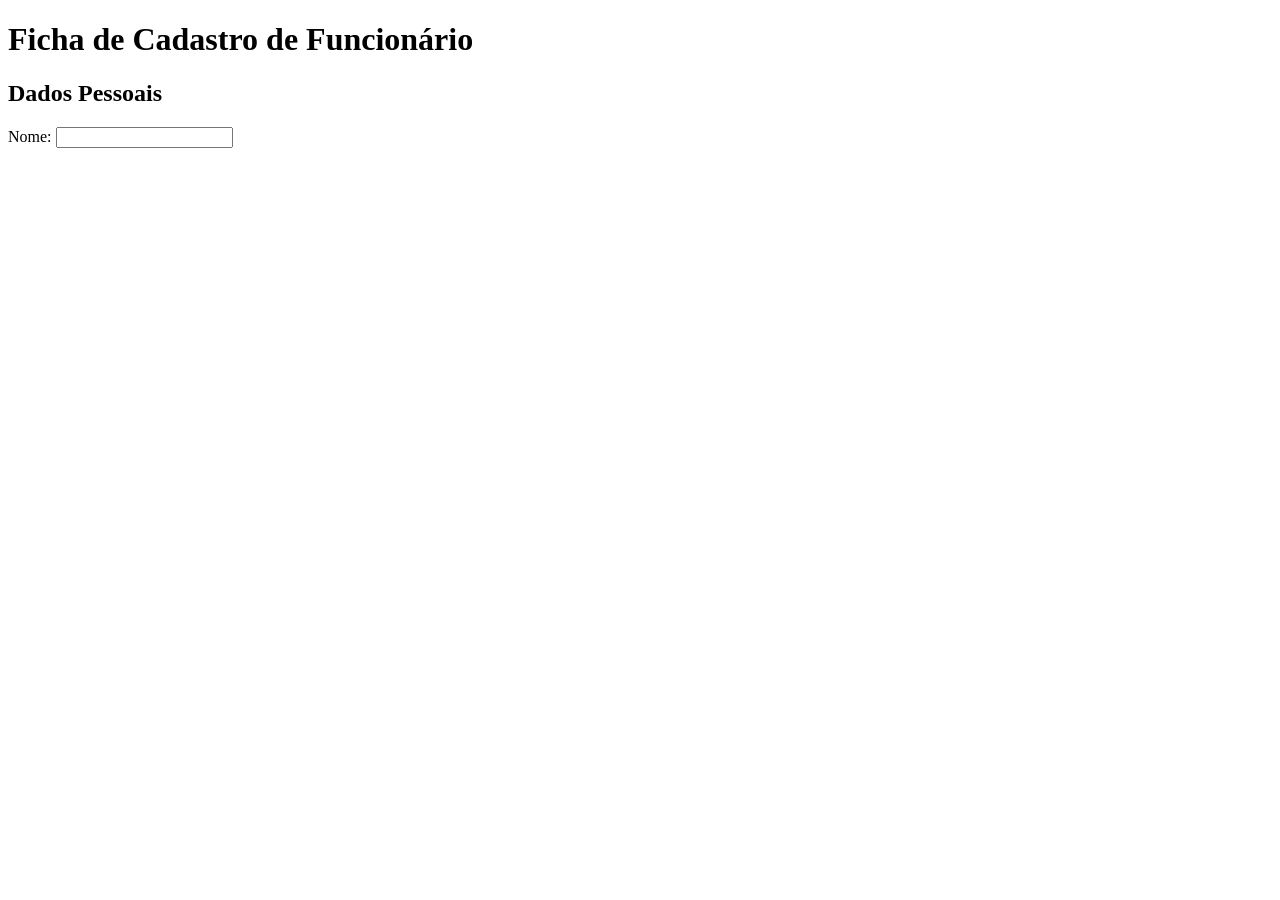
==== index.html @ 8d3d8a53 "iniciamos a nossa ficha" ====
<!DOCTYPE html>
<html lang="pt-br">
<head>
    <meta charset="UTF-8">
    <link rel="stylesheet" href="style.css"
    <meta name="viewport" content="width=device-width, initial-scale=1.0">
    <title>Ficha de Cadastro</title>
</head>
<body>
    <h1>Ficha de Cadastro de Funcionário</h1>
    <div class="dados-pessoais">
        <h2>Dados Pessoais</h2>
        <label>Nome:</label>
        <input type="text">
    </div>
</body>
</html>
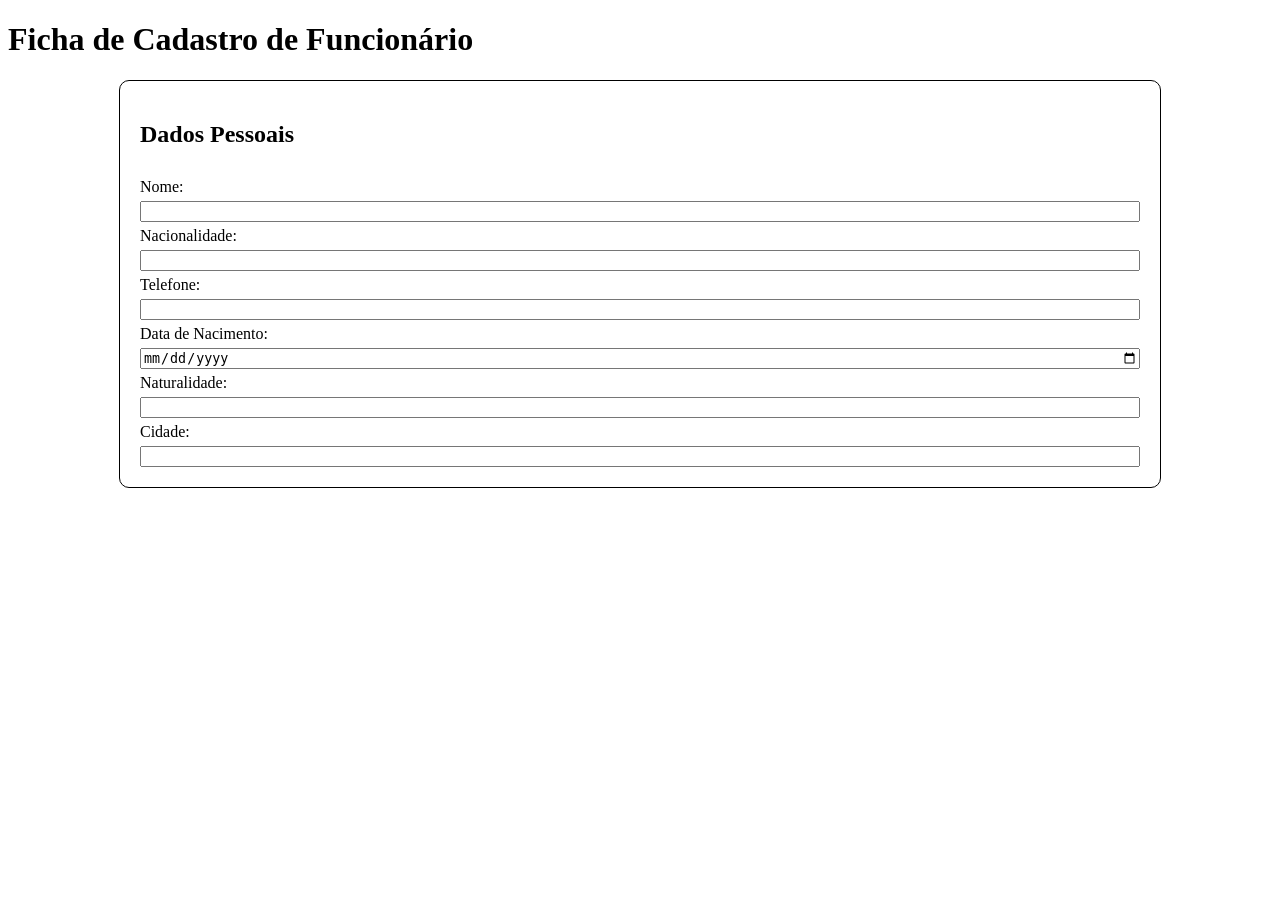
==== commit 8ffeedb5: "avançamos no formulario" ====
--- a/index.html
+++ b/index.html
@@ -2,7 +2,7 @@
 <html lang="pt-br">
 <head>
     <meta charset="UTF-8">
-    <link rel="stylesheet" href="style.css"
+    <link rel="stylesheet" href="style.css">
     <meta name="viewport" content="width=device-width, initial-scale=1.0">
     <title>Ficha de Cadastro</title>
 </head>
@@ -10,8 +10,21 @@
     <h1>Ficha de Cadastro de Funcionário</h1>
     <div class="dados-pessoais">
         <h2>Dados Pessoais</h2>
+        <div>
+            
+        </div>
         <label>Nome:</label>
         <input type="text">
+        <label>Nacionalidade:</label>
+         <input type="text">
+            <label>Telefone:</label>
+         <input type="text">
+            <label>Data de Nacimento:</label>
+         <input type="date">
+          <label>Naturalidade:</label>
+         <input type="text">
+          <label>Cidade:</label>
+         <input type="text">
     </div>
 </body>
 </html>
--- a/style.css
+++ b/style.css
@@ -0,0 +1,10 @@
+.dados-pessoais {
+    display: flex;
+    flex-direction: column;
+    border: solid 1px #000;
+    width: 1000px;
+    border-radius: 10px;
+    margin: auto;
+    padding: 20px;
+    gap: 5px;
+}
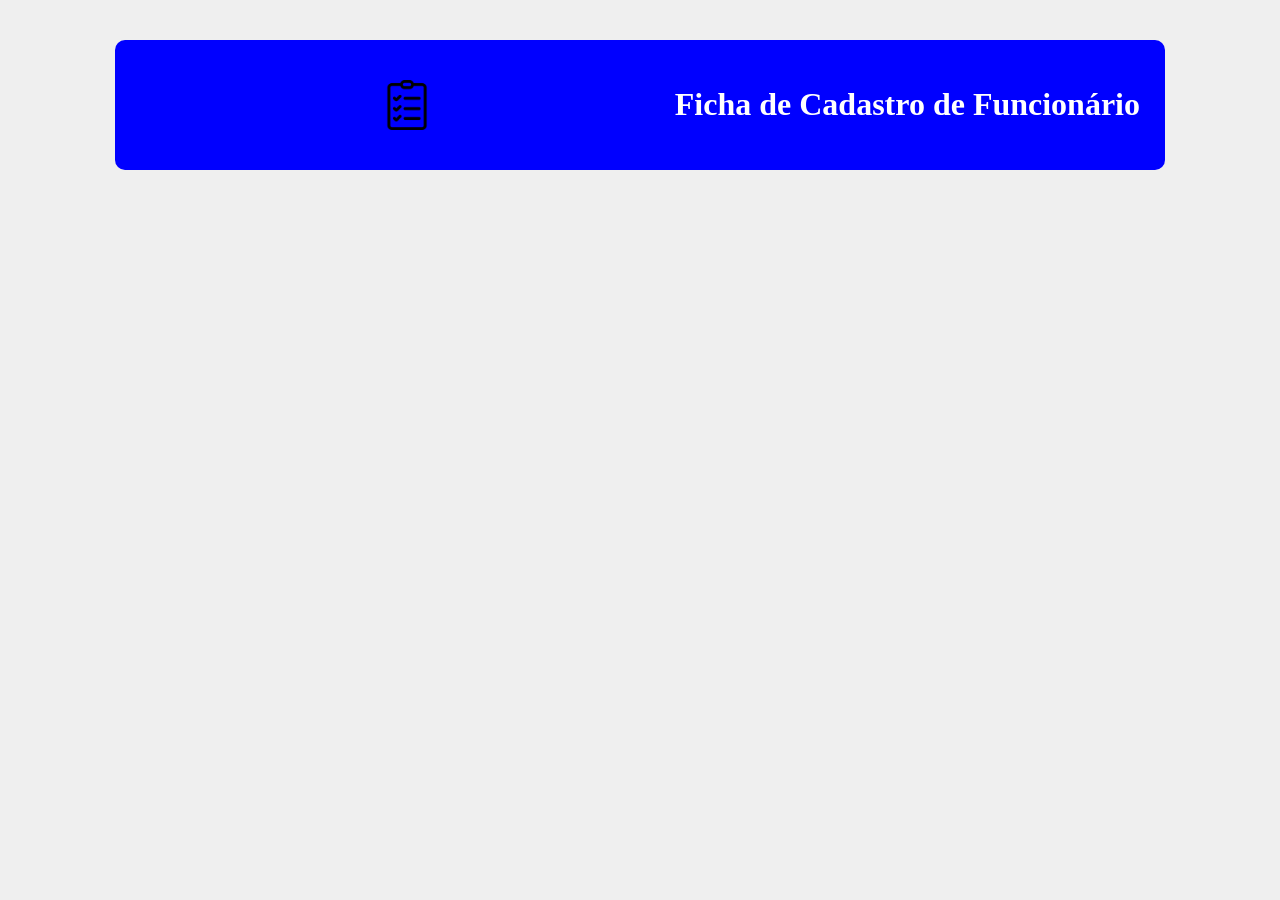
==== commit 2db27465: "fazendo o projeto" ====
--- a/index.html
+++ b/index.html
@@ -7,24 +7,13 @@
     <title>Ficha de Cadastro</title>
 </head>
 <body>
-    <h1>Ficha de Cadastro de Funcionário</h1>
-    <div class="dados-pessoais">
-        <h2>Dados Pessoais</h2>
-        <div>
-            
+    <div class="topo">
+        <div class="image">
+            <img src="imagens/1836126.png">
         </div>
-        <label>Nome:</label>
-        <input type="text">
-        <label>Nacionalidade:</label>
-         <input type="text">
-            <label>Telefone:</label>
-         <input type="text">
-            <label>Data de Nacimento:</label>
-         <input type="date">
-          <label>Naturalidade:</label>
-         <input type="text">
-          <label>Cidade:</label>
-         <input type="text">
+        <div class="Cadastro-topo">
+            <h1>Ficha de Cadastro de Funcionário</h1>
+        </div>
     </div>
 </body>
 </html>
--- a/style.css
+++ b/style.css
@@ -1,10 +1,31 @@
-.dados-pessoais {
+body{
+    margin: 0;
+    padding: 0;
+    background-color: #efefef;
+}
+
+.topo{
     display: flex;
-    flex-direction: column;
-    border: solid 1px #000;
     width: 1000px;
+    background-color: #0000ff;
     border-radius: 10px;
     margin: auto;
-    padding: 20px;
-    gap: 5px;
+    margin-top: 40px;
+    padding: 25px;
+    color: #fff;
+}
+
+.topo img{
+    width: 50px;
+}
+
+.image {
+    display: flex;
+    align-items: center;
+    justify-content: center;
+    flex: 1;
+}
+
+.cadastro-topo {
+    flex: 4;
 }
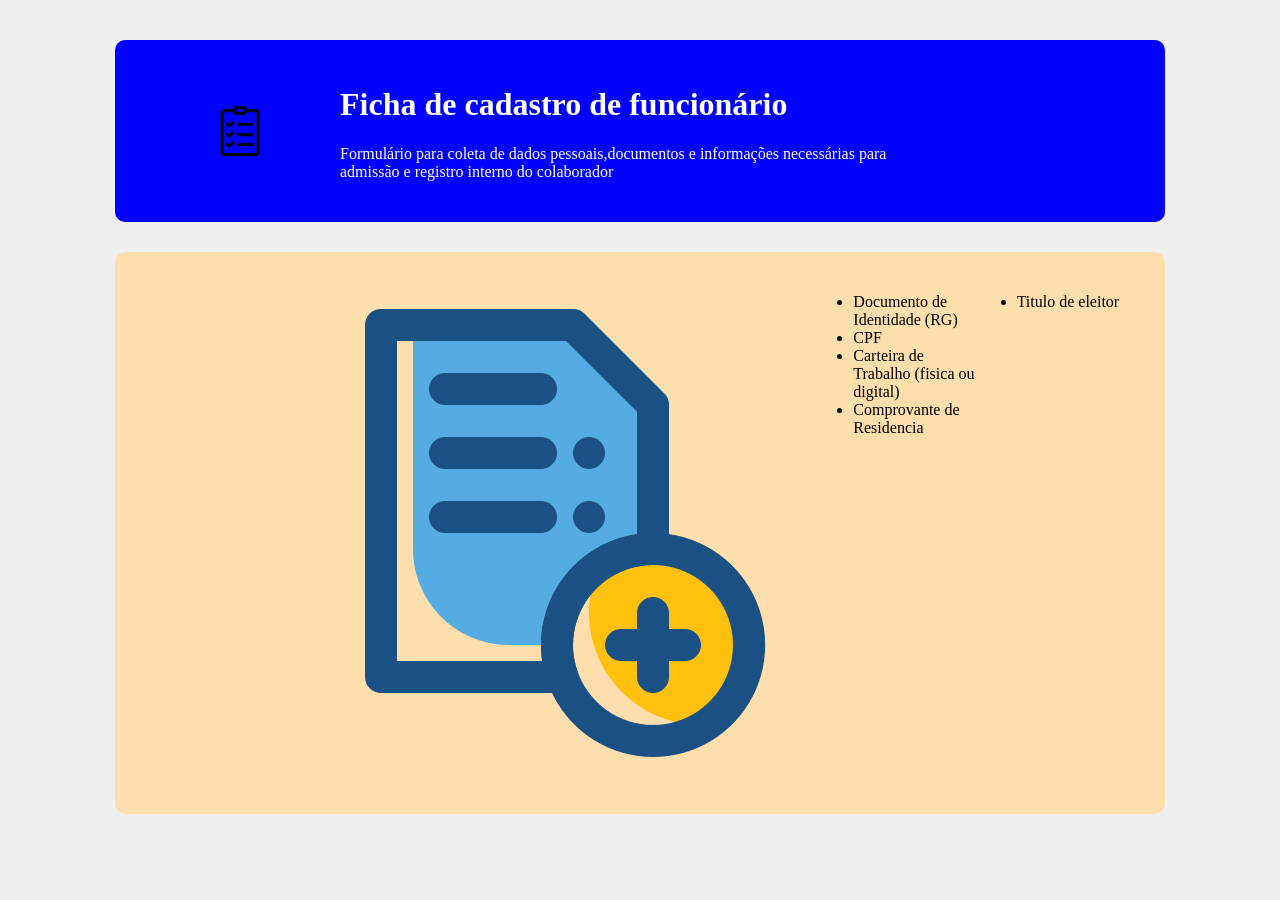
==== commit 443e173a: "finalizamos o pronpt" ====
--- a/index.html
+++ b/index.html
@@ -4,15 +4,34 @@
     <meta charset="UTF-8">
     <link rel="stylesheet" href="style.css">
     <meta name="viewport" content="width=device-width, initial-scale=1.0">
-    <title>Ficha de Cadastro</title>
+    <title>Ficha de cadastro</title>
 </head>
 <body>
     <div class="topo">
         <div class="image">
-            <img src="imagens/1836126.png">
+            <img src="imagens/imagens.png">
         </div>
-        <div class="Cadastro-topo">
-            <h1>Ficha de Cadastro de Funcionário</h1>
+        <div class="cadastro-topo">
+            <h1>Ficha de cadastro de funcionário</h1>
+            <p>Formulário para coleta de dados pessoais,documentos e informações necessárias para admissão e registro interno do colaborador</p>
+        </div>
+    </div>
+
+    <div class="documentos-necessarios">
+        <div class="imagem-documentos"></div>
+        <img src="imagens/registro.png">
+        <div class="dados-left">
+            <ul>
+                <li>Documento de Identidade (RG)</li>
+                <li>CPF</li>
+                <li>Carteira de Trabalho (fisica ou digital)</li>
+                <li>Comprovante de Residencia</li>
+            </ul>
+        </div>
+        <div class="dados-right">
+            <ul>
+                <li>Titulo de eleitor</li>
+            </ul>
         </div>
     </div>
 </body>
--- a/style.css
+++ b/style.css
@@ -26,6 +26,49 @@
     flex: 1;
 }
 
-.cadastro-topo {
+.cadastro-topo{
     flex: 4;
+}
+
+.cadastro-topo p {
+    padding-right: 250px;
+}
+.documentos-necessarios {
+    display: flex;
+    width: 1000px;
+    margin: auto;
+    background-color: #ffdead;
+    padding: 25px;
+    margin-top: 30px;
+    border-radius: 10px;
+}
+
+.imagem-documentos {
+    flex: 1;
+}
+
+.dados-left {
+    flex: 2px;
+}
+
+.dados-right {
+    flex: 2px;
+}
+
+.imagem-documentos img {
+    flex: 1;
+    display: flex;
+    justify-content: center;
+    align-items: center;
+}
+
+.imagem-documentos img {
+    width: 70px;
+}
+.dados-left {
+    flex: 2px;
+}
+
+.dados-right {
+    flex: 2px;
 }
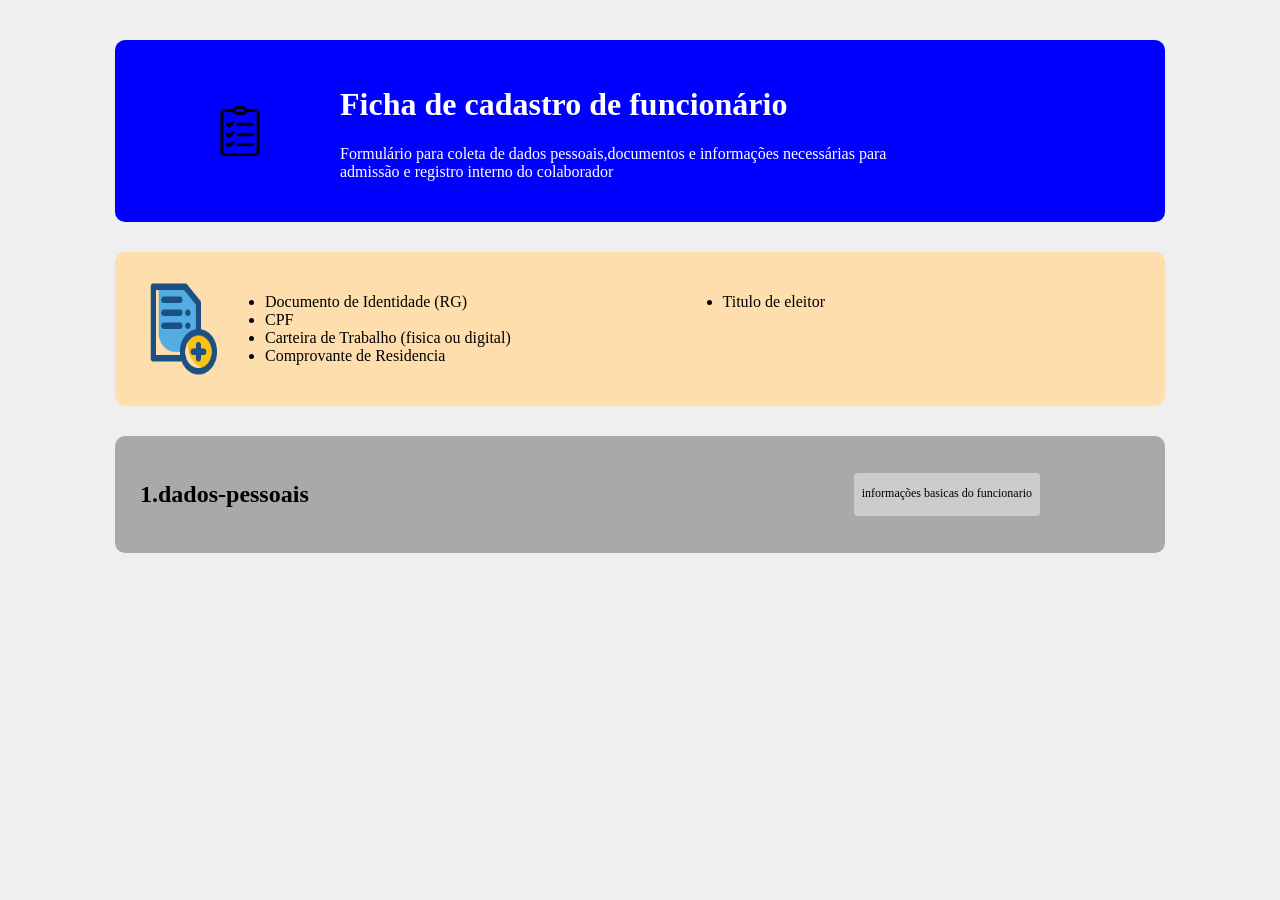
==== commit 3f6db59d: "imagens" ====
--- a/index.html
+++ b/index.html
@@ -34,5 +34,14 @@
             </ul>
         </div>
     </div>
+
+
+
+    <div class="dados-pessoais">
+        <div class="informacao-funcionario">
+            <h2>1.dados-pessoais</h2>
+        <p>informações basicas do funcionario</p>
+        </div>
+<div>
 </body>
 </html>
--- a/style.css
+++ b/style.css
@@ -56,19 +56,44 @@
 }
 
 .imagem-documentos img {
-    flex: 1;
+    flex: 0;
     display: flex;
     justify-content: center;
     align-items: center;
 }
 
-.imagem-documentos img {
-    width: 70px;
+.documentos-necessarios img {
+    width: 85px;
 }
 .dados-left {
-    flex: 2px;
+    flex: 2000px;
 }
 
 .dados-right {
-    flex: 2px;
+    flex: 2000px;
+}
+
+.dados-pessoais {
+    display: flex;
+    width: 1000px;
+    margin: auto;
+    padding: 25px;
+    background-color: #A9A9A9;
+    border-radius: 10px;
+    margin-top: 30px;
+}
+
+.informacao-funcionario {
+    display: flex;
+    justify-content: space-between;
+    width: 900px;
+}
+
+.informacao-funcionario p {
+    background-color: #ccc;
+    line-height: 3;
+    padding-left: 4px;
+    padding: 2px 8px 2px 8px;
+    font-size: 12px;
+    border-radius: 4px;
 }
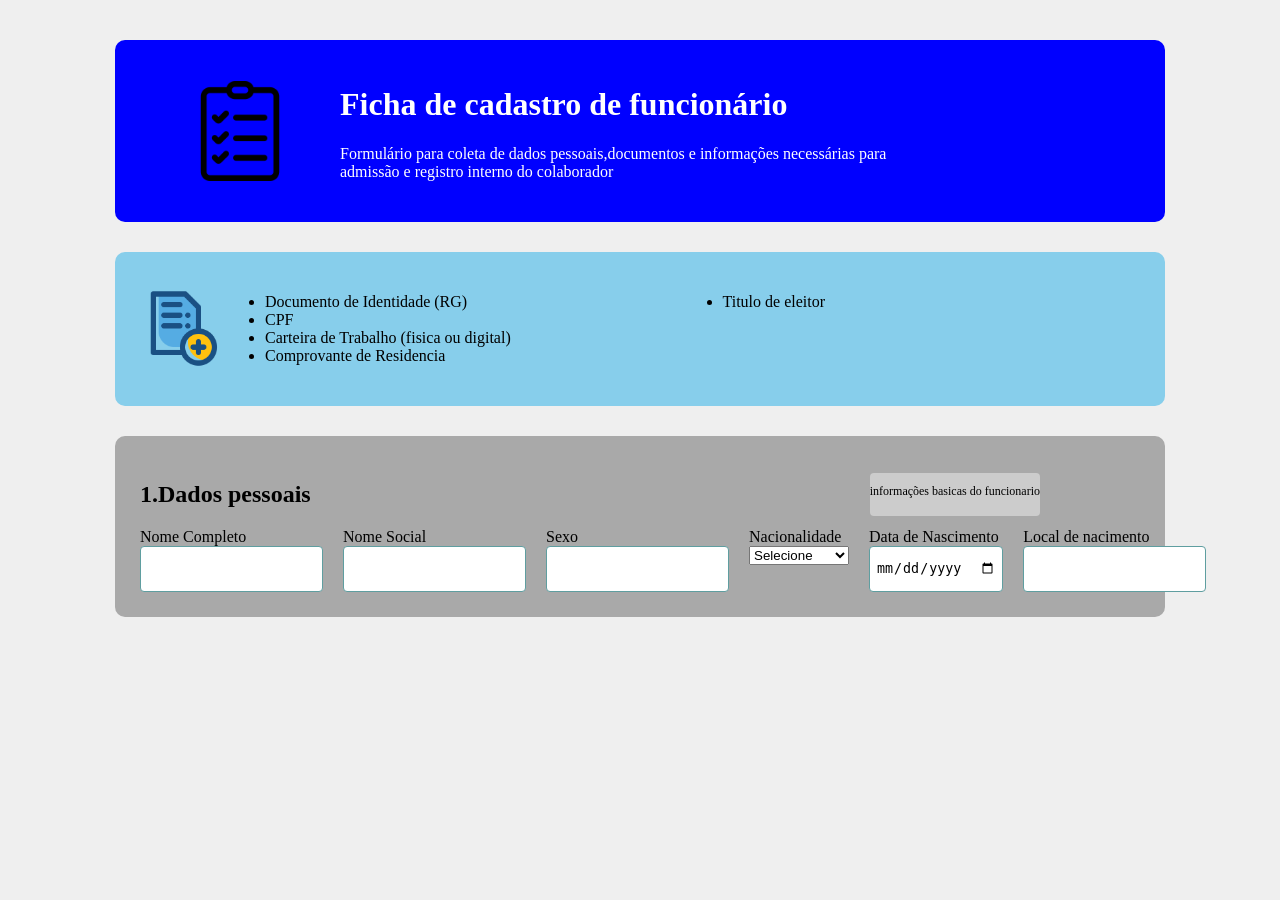
==== commit e121b547: "agora é eu e eu" ====
--- a/index.html
+++ b/index.html
@@ -18,9 +18,10 @@
     </div>
 
     <div class="documentos-necessarios">
-        <div class="imagem-documentos"></div>
-        <img src="imagens/registro.png">
-        <div class="dados-left">
+        <div class="imagem-documentos">
+            <img src="imagens/registro.png">
+        </div>
+    <div class="dados-left">
             <ul>
                 <li>Documento de Identidade (RG)</li>
                 <li>CPF</li>
@@ -35,13 +36,43 @@
         </div>
     </div>
 
-
-
     <div class="dados-pessoais">
         <div class="informacao-funcionario">
-            <h2>1.dados-pessoais</h2>
-        <p>informações basicas do funcionario</p>
+            <h2>1.Dados pessoais</h2>
+            <p>informações basicas do funcionario</p>
         </div>
-<div>
+
+        <div class="linha">
+            <div class="grande">
+                <label>Nome Completo</label>
+                <input type="text">
+            </div>
+            <div class="medio">
+                <label>Nome Social</label>
+                <input type="text">
+            </div>
+            <div class="medio">
+                <label>Sexo</label>
+                <input type="text">
+            </div>
+             <div class="input-group">
+                <label for="nacionalidade">Nacionalidade</label>
+                <select id="nacionalidade" required>
+                    <option value="" disabled selected>Selecione</option>
+                    <option value="brasileira">Brasileiro(a)</option>
+                    <option value="portuguesa">Português(a)</option>
+                    <option value="outra">Outro(a)</option>
+                </select>
+            </div>
+             <div class="input-group">
+                <label for="nascimento">Data de Nascimento</label>
+                <input type="date" id="nascimento" required>
+            </div>
+            <div class="grande">
+                <label>Local de nacimento</label>
+                <input type="text">
+            </div>
+        </div>
+    </div>
 </body>
 </html>
--- a/style.css
+++ b/style.css
@@ -7,7 +7,7 @@
 .topo{
     display: flex;
     width: 1000px;
-    background-color: #0000ff;
+    background-color: #0000FF;
     border-radius: 10px;
     margin: auto;
     margin-top: 40px;
@@ -16,7 +16,7 @@
 }
 
 .topo img{
-    width: 50px;
+    width: 100px;
 }
 
 .image {
@@ -37,15 +37,23 @@
     display: flex;
     width: 1000px;
     margin: auto;
-    background-color: #ffdead;
+    background-color: #87CEEB;
     padding: 25px;
     margin-top: 30px;
     border-radius: 10px;
 }
 
 .imagem-documentos {
-    flex: 1;
+    flex: 0;
+    display: flex;
+    justify-content: center;
+    align-items: center;
 }
+
+.imagem-documentos img{
+    width: 85px;
+} 
+
 
 .dados-left {
     flex: 2px;
@@ -53,24 +61,6 @@
 
 .dados-right {
     flex: 2px;
-}
-
-.imagem-documentos img {
-    flex: 0;
-    display: flex;
-    justify-content: center;
-    align-items: center;
-}
-
-.documentos-necessarios img {
-    width: 85px;
-}
-.dados-left {
-    flex: 2000px;
-}
-
-.dados-right {
-    flex: 2000px;
 }
 
 .dados-pessoais {
@@ -81,6 +71,7 @@
     background-color: #A9A9A9;
     border-radius: 10px;
     margin-top: 30px;
+    flex-direction: column;
 }
 
 .informacao-funcionario {
@@ -92,8 +83,45 @@
 .informacao-funcionario p {
     background-color: #ccc;
     line-height: 3;
-    padding-left: 4px;
-    padding: 2px 8px 2px 8px;
+    padding-left: 20px 8px 2px 8px;
     font-size: 12px;
     border-radius: 4px;
+}
+
+.pequeno {
+    flex: 1;
+    display: flex;
+    flex-direction: column;
+}
+
+.medio {
+    flex: 2;
+    display: flex;
+    flex-direction: column;
+}
+
+.grande{
+    flex: 3;
+    display: flex;
+    flex-direction: column;
+}
+
+.extra{
+    flex: 6;
+    display: flex;
+    flex-direction: column;
+}
+
+.linha {
+    display: flex;
+    width: 950px;
+    gap: 20px;
+}
+
+input {
+    height: 32px;
+    border: solid 1px cadetblue;
+    border-radius: 4px;
+    outline: none;
+    padding: 6px;
 }
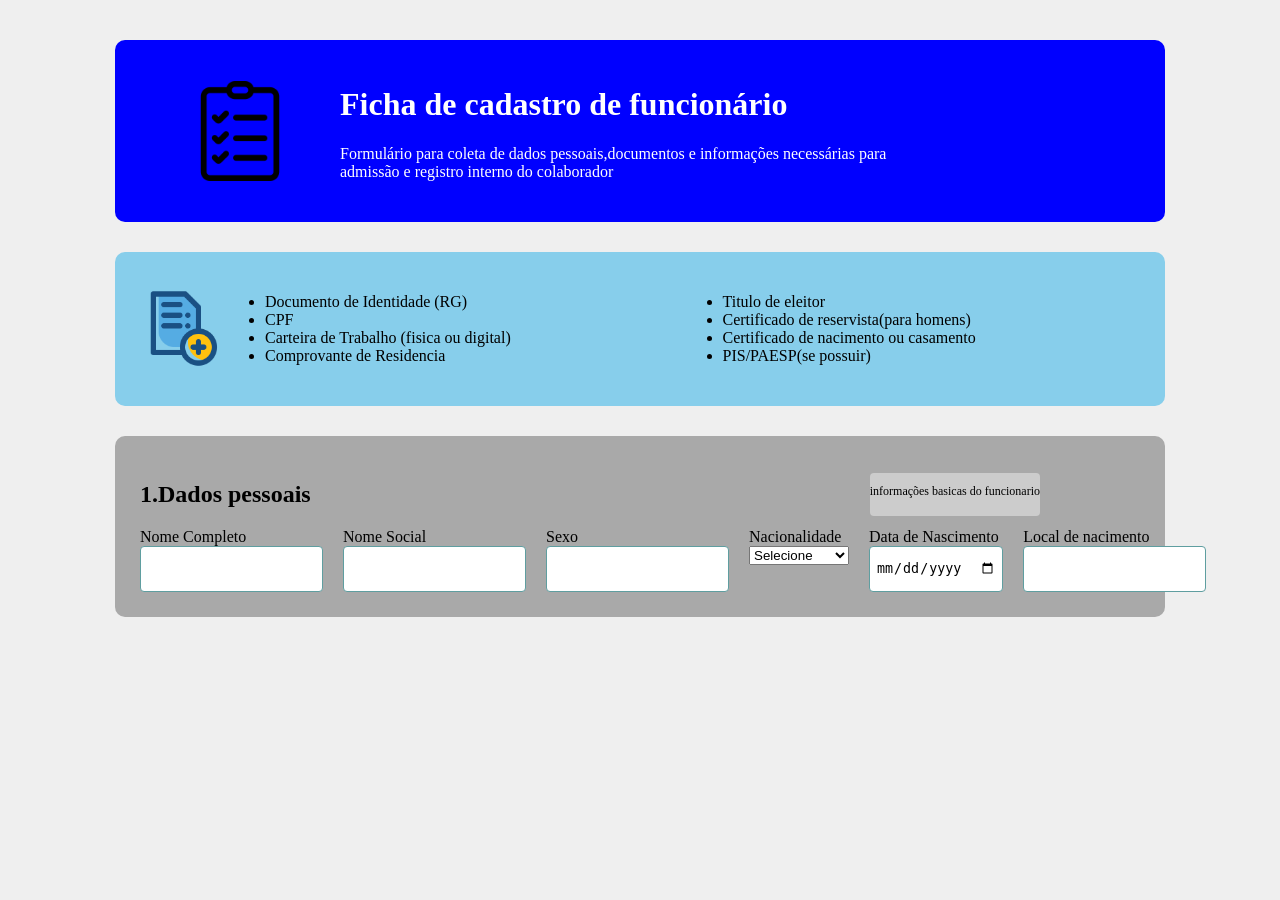
==== commit 19c0e2f4: "F" ====
--- a/index.html
+++ b/index.html
@@ -32,6 +32,12 @@
         <div class="dados-right">
             <ul>
                 <li>Titulo de eleitor</li>
+                  <li>Certificado de reservista(para homens)</li>
+                  <li>Certificado de nacimento ou casamento</li>
+                 <li>PIS/PAESP(se possuir)</li>
+
+
+
             </ul>
         </div>
     </div>
